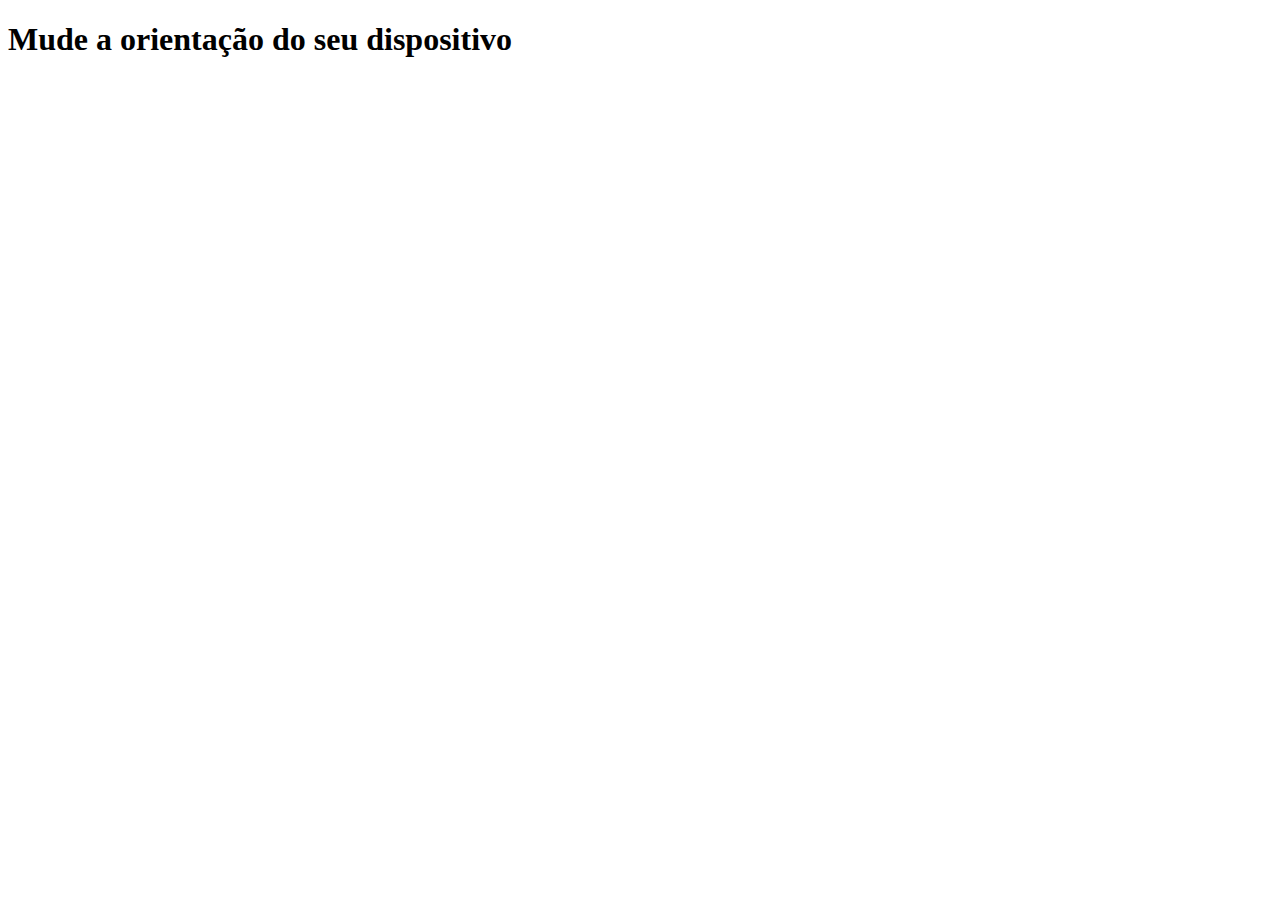
==== mq002/index.html @ 5d7e77f6 "Media features" ====
<!DOCTYPE html>
<html lang="pt-br">
<head>
    <meta charset="UTF-8">
    <meta http-equiv="X-UA-Compatible" content="IE=edge">
    <meta name="viewport" content="width=device-width, initial-scale=1.0">
    <title>Media Query</title>
    <link rel="stylesheet" href="estilos/style.css" media="all">
    <link rel="stylesheet" href="estilos/retrato.css" media="scream and (orientation:portrait)">
    <link rel="stylesheet" href="estilos/paisagem.css" media="scream and (orientatio:landscape)">
</head>
<body>
    <h1>Mude a orientação do seu dispositivo</h1>
</body>
</html>
---- mq002/estilos/style.css ----
@charset "UTF-8";

/* configurações gerais */
---- mq002/estilos/retrato.css ----
@charset "UTF-8";

/* configurações orientação retrato */
---- mq002/estilos/paisagem.css ----
@charset "UTF-8";

/* configurações orientação paisagem */
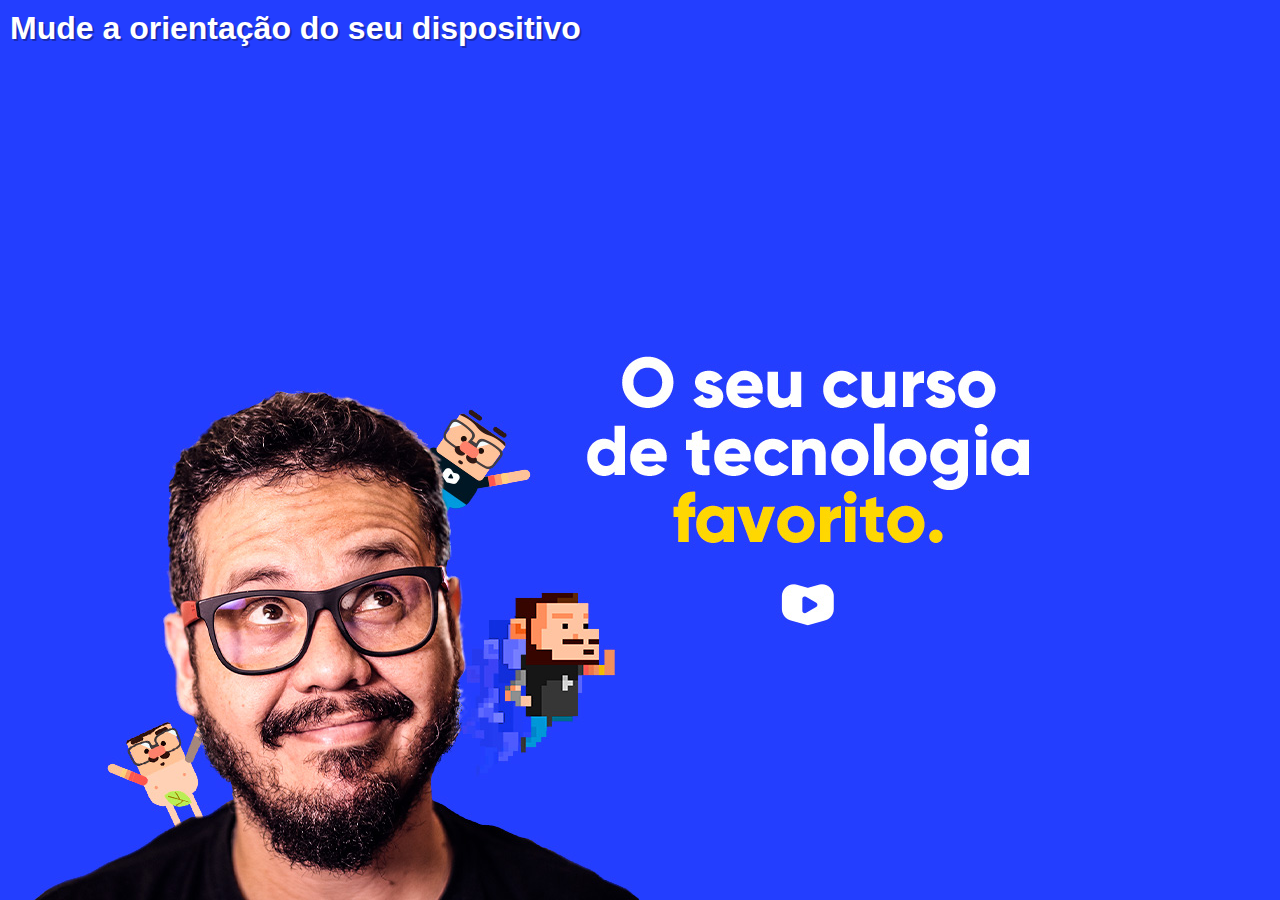
==== commit 8905a7b5: "Media features 2" ====
--- a/mq002/index.html
+++ b/mq002/index.html
@@ -6,8 +6,8 @@
     <meta name="viewport" content="width=device-width, initial-scale=1.0">
     <title>Media Query</title>
     <link rel="stylesheet" href="estilos/style.css" media="all">
-    <link rel="stylesheet" href="estilos/retrato.css" media="scream and (orientation:portrait)">
-    <link rel="stylesheet" href="estilos/paisagem.css" media="scream and (orientatio:landscape)">
+    <link rel="stylesheet" href="estilos/retrato.css" media="screen and (orientation:portrait)">
+    <link rel="stylesheet" href="estilos/paisagem.css" media="screen and (orientation:landscape)">
 </head>
 <body>
     <h1>Mude a orientação do seu dispositivo</h1>
--- a/mq002/estilos/style.css
+++ b/mq002/estilos/style.css
@@ -1,3 +1,25 @@
 @charset "UTF-8";
 
-/* configurações gerais */+/* configurações gerais */
+
+* {
+    margin: 0px;
+    padding: 0px;
+    font-family: Arial, Helvetica, sans-serif;
+}
+
+html, body {
+    width:100vw;
+    height: 100vh;
+    background-color: #233eff;
+    background-size: contain;
+    background-repeat: no-repeat;
+    
+}
+
+h1 {
+    color: white;
+    text-shadow: 2px 2px 0px #1a2bb3;
+    padding: 10px;
+}
+
--- a/mq002/estilos/retrato.css
+++ b/mq002/estilos/retrato.css
@@ -1,3 +1,9 @@
 @charset "UTF-8";
 
-/* configurações orientação retrato */+/* configurações orientação retrato */
+
+body {
+    background-image:  url(../imagens/cev-portrait.jpg);
+    background-position: center bottom;
+}
+
--- a/mq002/estilos/paisagem.css
+++ b/mq002/estilos/paisagem.css
@@ -1,3 +1,8 @@
 @charset "UTF-8";
 
-/* configurações orientação paisagem */+/* configurações orientação paisagem */
+
+body {
+    background-image: url(../imagens/cev-landscape.jpg);
+    background-position: left bottom;
+}